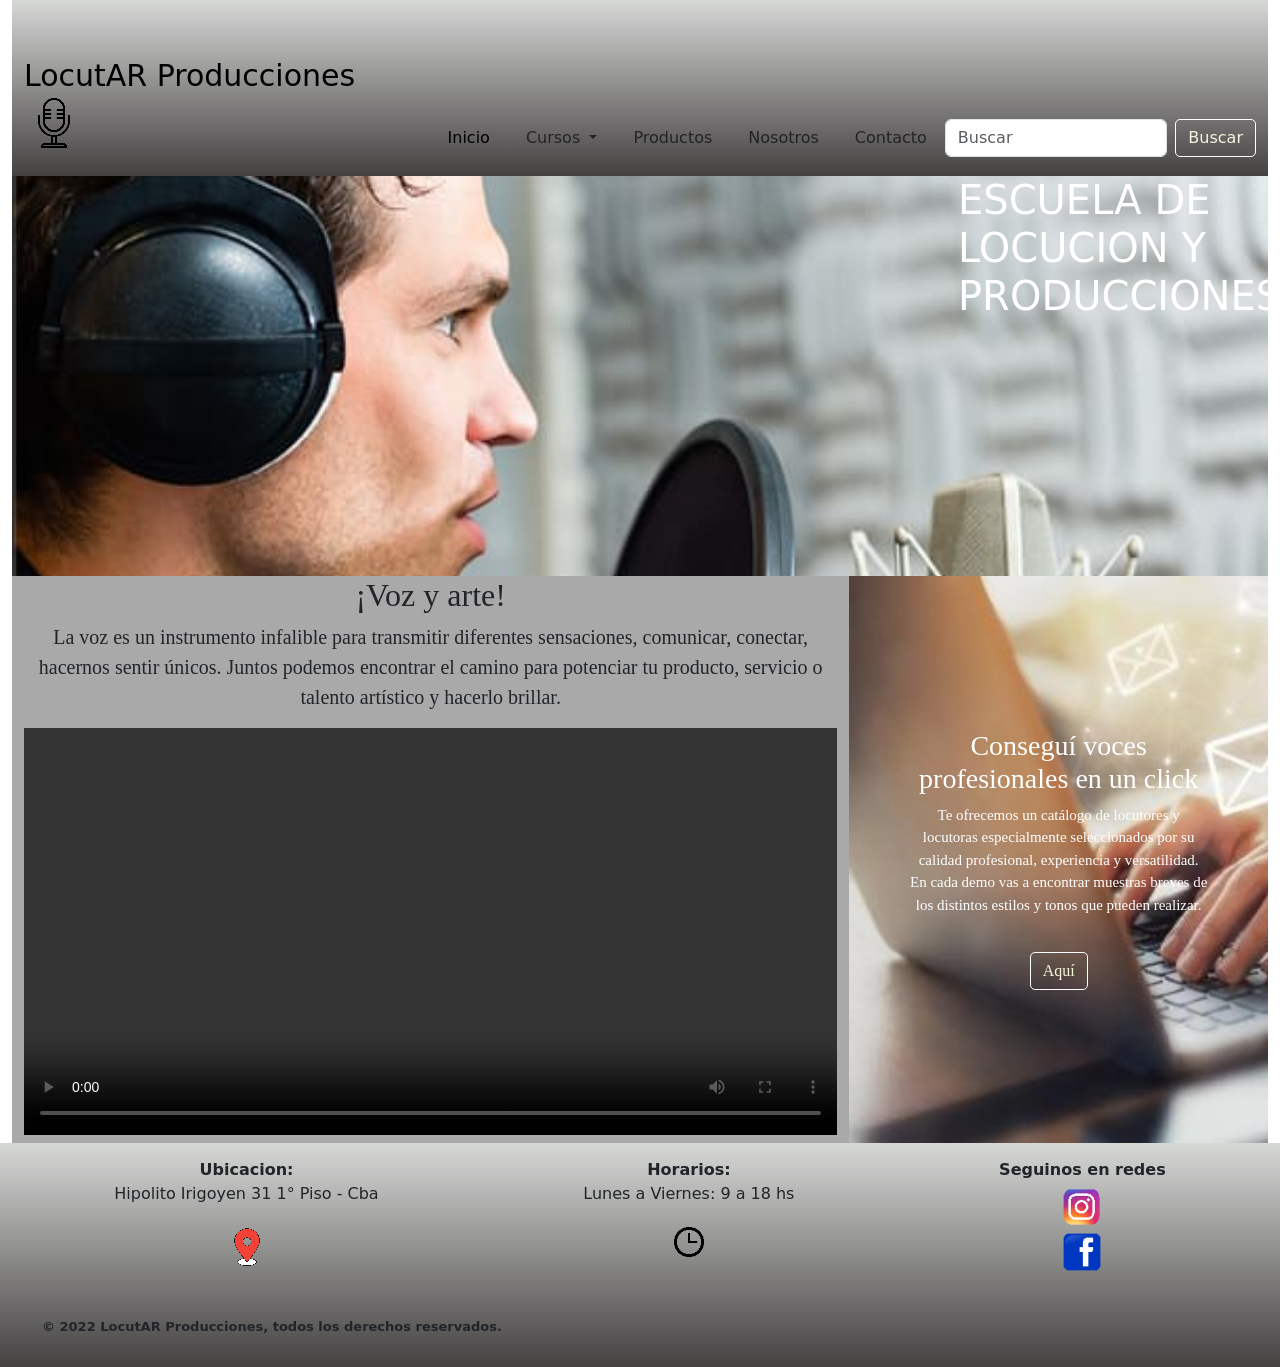
==== index.html @ f4ece112 "entrega040722" ====
<!DOCTYPE html>
<html lang="es">

<head>
    <meta charset="UTF-8">
    <meta http-equiv="X-UA-Compatible" content="IE=edge">
    <meta name="viewport" content="width=device-width, initial-scale=1.0">
    <title>LocutAR Producciones</title>
    <meta name="description" content="Producciones de locución, cursos, voces para tu proyecto">
    <link rel="shortcut icon" href="./assets/img/favicon5.png">
    <link rel="stylesheet" href="https: //fonts.googleapis.com/css2? family= Merriweather:ital,wght@0,300;1,300 & display=swap" rel="stylesheet">
    <link href="https://cdn.jsdelivr.net/npm/bootstrap@5.1.3/dist/css/bootstrap.min.css" rel="stylesheet" integrity="sha384-1BmE4kWBq78iYhFldvKuhfTAU6auU8tT94WrHftjDbrCEXSU1oBoqyl2QvZ6jIW3" crossorigin="anonymous">
    <link rel="stylesheet" href="./assets/CSS/style.css">
</head>
<body class="container-fluid">
    <nav class="navbar navbar-expand-lg navbar-light bg-light">
        <div class="container-fluid">
            <div class="marca">
             <a class="navbar-brand" href="./index.html">LocutAR Producciones</a>
             <img class="logo" src="./assets/img/favicon5.png" alt="logo">
            </div> 
          <button class="navbar-toggler" type="button" data-bs-toggle="collapse" data-bs-target="#navbarSupportedContent" aria-controls="navbarSupportedContent" aria-expanded="false" aria-label="Toggle navigation">
            <span class="navbar-toggler-icon"></span>
          </button>
            <div class="collapse navbar-collapse" id="navbarSupportedContent">
                <ul class="navbar-nav me-auto mb-2 mb-lg-0">
                    <li class="nav-item">
                        <a class="nav-link active" aria-current="page" href="./index.html">Inicio</a>
                    </li>
                    <li class="nav-item dropdown">
                        <a class="nav-link dropdown-toggle" href="#" id="navbarDropdown" role="button" data-bs-toggle="dropdown"
                            aria-expanded="false">
                            Cursos
                        </a>
                        <ul class="dropdown-menu" aria-labelledby="navbarDropdown">
                            <li><a class="dropdown-item" href="./pages/cursos.html">Locucion Radial</a></li>
                            <li><a class="dropdown-item" href="./pages/cursos.html">Voz en off</a></li>
                            <li><a class="dropdown-item" href="./pages/cursos.html">Artistica</a></li>
                            <li><a class="dropdown-item" href="./pages/cursos.html">Oratoria</a></li>
                        </ul>
                    </li>                    
                    <li class="nav-item">
                        <a class="nav-link" href="../pages/servicios.html">Productos</a>
                    </li>
                    <li class="nav-item">
                        <a class="nav-link" href="./pages/nosotros.html">Nosotros</a>
                    </li>
                    <li class="nav-item">
                        <a class="nav-link" href="./pages/contacto.html">Contacto</a>
                    </li>
                </ul>
                <form class="d-flex">
                    <input class="form-control me-2" type="search" placeholder="Buscar" aria-label="Search">
                    <button class="btn" type="submit">Buscar</button>
                </form>
            </div>
        </div>
    </nav>    
    <header class="encabezado">
        <h1>ESCUELA DE LOCUCION Y PRODUCCIONES</h1>
    </header>
    <main class="row introduccion ">  
        <div class="col-lg-8">
            <h2>¡Voz y arte!</h2>
            <p>La voz es un instrumento infalible para transmitir diferentes sensaciones, comunicar, conectar,
                hacernos sentir únicos. Juntos podemos encontrar el camino para potenciar tu producto, servicio
                o talento artístico y hacerlo brillar.</p>
            <video src="./assets/videos/Vídeo nuevo3.mp4" alt="Bienvenido" controls width="100%"></video>
        </div>
        <aside class="col-lg-4 publicidad">
            <div class="info_publicidad">
                <h3>Conseguí voces profesionales
                    en un click</h3>
                <p>Te ofrecemos un catálogo de locutores y locutoras especialmente seleccionados por su calidad profesional, experiencia y versatilidad.
                    En cada demo vas a encontrar muestras breves de los distintos estilos y tonos que pueden realizar.</p>
                <button class="btn">Aquí</button>
            </div>    
        </aside>
    </main>
    <footer class="pie row">
        <div class="d-flex justify-content-around">
            <div class="ubicacion">
                <b>Ubicacion:</b>
                <p>Hipolito Irigoyen 31 1° Piso - Cba</p>
                <a href="https://goo.gl/maps/XEveCad5HjjXCvgTA"><img class="ubicacion__img"
                        src="./assets/img/—Pngtree—vector location icon_3996114.png" alt=""></a>
            </div>
            <div class="horario">
                <b>Horarios:</b>
                <p>Lunes a Viernes: 9 a 18 hs</p>
                <img class="horario__img" src="./assets/img/reloj-circular-descargar-iconos-gratis-234873.png" alt="">
            </div>
            <div class="redes">
                <b>Seguinos en redes</b>
                <a href="https://www.instagram.com/guillestreluk/?hl=es-la"><img class="redes__img"
                        src="./assets/img/instagram.png" alt="Instagram"></a>
                <a href="https://www.facebook.com/guille.streluk"><img class="redes__img" src="./assets/img/facebook.png"
                        alt="Facebook"></a>
            </div>
        </div>    
        <div class="pie__marca">    
            <b>© 2022 LocutAR Producciones, todos los derechos reservados.</b>
        </div>
    </footer>   
    <script src="https://cdn.jsdelivr.net/npm/bootstrap@5.1.3/dist/js/bootstrap.bundle.min.js" integrity="sha384-ka7Sk0Gln4gmtz2MlQnikT1wXgYsOg+OMhuP+IlRH9sENBO0LRn5q+8nbTov4+1p" crossorigin="anonymous"></script>
</body>

</html>
---- assets/CSS/style.css ----
.navbar {
  background-image: -webkit-gradient(linear, left top, left bottom, from(#d6d8d6), to(#444141));
  background-image: linear-gradient(#d6d8d6, #444141);
}

.navbar .navbar-brand {
  font-size: 30px;
}

.navbar .marca {
  height: 70px;
}

.navbar .marca .logo {
  margin-left: 5px;
  margin-bottom: 10px;
  -webkit-animation-name: logo;
          animation-name: logo;
  -webkit-animation-duration: 1.5s;
          animation-duration: 1.5s;
  -webkit-animation-timing-function: ease-out;
          animation-timing-function: ease-out;
}

.navbar #navbarSupportedContent {
  margin-top: 100px;
}

.navbar .nav-link {
  margin: 10px;
}

@-webkit-keyframes logo {
  0% {
    -webkit-transform: rotate(10deg);
            transform: rotate(10deg);
    -webkit-transform: translate(0px, -40px);
            transform: translate(0px, -40px);
  }
  40% {
    -webkit-transform: rotate(15deg);
            transform: rotate(15deg);
  }
  60% {
    -webkit-transform: rotate(-15deg);
            transform: rotate(-15deg);
  }
  100% {
    -webkit-transform: rotate(0deg);
            transform: rotate(0deg);
  }
}

@keyframes logo {
  0% {
    -webkit-transform: rotate(10deg);
            transform: rotate(10deg);
    -webkit-transform: translate(0px, -40px);
            transform: translate(0px, -40px);
  }
  40% {
    -webkit-transform: rotate(15deg);
            transform: rotate(15deg);
  }
  60% {
    -webkit-transform: rotate(-15deg);
            transform: rotate(-15deg);
  }
  100% {
    -webkit-transform: rotate(0deg);
            transform: rotate(0deg);
  }
}

@-webkit-keyframes aparecer {
  0% {
    -webkit-transform: translate(200px, 0px);
            transform: translate(200px, 0px);
  }
  100% {
    -webkit-transform: translate(0px, 0px);
            transform: translate(0px, 0px);
  }
}

@keyframes aparecer {
  0% {
    -webkit-transform: translate(200px, 0px);
            transform: translate(200px, 0px);
  }
  100% {
    -webkit-transform: translate(0px, 0px);
            transform: translate(0px, 0px);
  }
}

.encabezado {
  background-image: url(../img/header4.jpg);
  background-size: cover;
  font-size: 20px;
  height: 400px;
  display: -webkit-box;
  display: -ms-flexbox;
  display: flex;
  -webkit-box-orient: horizontal;
  -webkit-box-direction: normal;
      -ms-flex-direction: row;
          flex-direction: row;
  -webkit-box-align: start;
      -ms-flex-align: start;
          align-items: flex-start;
  -webkit-box-pack: end;
      -ms-flex-pack: end;
          justify-content: end;
  color: white;
}

.encabezado h1 {
  -webkit-animation-name: aparecer;
          animation-name: aparecer;
  -webkit-animation-duration: 3s;
          animation-duration: 3s;
  width: 270px;
  height: 100px;
  margin-right: 40px;
}

.slogan {
  width: 100%;
  height: 150px;
  background-color: #353232;
  color: white;
  padding: 10px;
}

.slogan .texto {
  -webkit-animation-name: aparecer;
          animation-name: aparecer;
  -webkit-animation-duration: 2s;
          animation-duration: 2s;
  -webkit-box-align: center;
      -ms-flex-align: center;
          align-items: center;
}

.publicidad {
  background-image: url(../img/publicidad2.jpg);
  background-size: cover;
  display: -webkit-box;
  display: -ms-flexbox;
  display: flex;
  -webkit-box-orient: vertical;
  -webkit-box-direction: normal;
      -ms-flex-direction: column;
          flex-direction: column;
  max-width: 100%;
  height: auto;
  font-size: 15px;
  color: white;
  -webkit-box-align: center;
      -ms-flex-align: center;
          align-items: center;
  text-align: center;
  -webkit-box-pack: center;
      -ms-flex-pack: center;
          justify-content: center;
}

.publicidad button {
  margin-top: 20px;
}

.publicidad div {
  width: 300px;
  overflow: visible;
}

.btn, .curso_cat .btn, .boton_info {
  border-radius: 5px;
  border-color: white;
  color: beige;
}

.introduccion {
  background-color: darkgrey;
  font-family: 'Merriweather', serif;
  font-size: 20px;
  text-align: center;
  margin: 0%;
}

.curso_cat {
  height: 300px;
  border: solid 1px;
  text-align: center;
  border-radius: 5px;
  background-color: #bb9696;
  color: #f8f4f4;
  padding: 3px;
  margin: 0;
}

.curso_cat .btn, .curso_cat .boton_info {
  padding: 10px;
  background-color: #dd6a0c;
}

.btn:hover, .boton_info:hover {
  background-color: #0b26be;
  color: white;
}

.servicios_cat {
  -ms-flex-wrap: wrap;
      flex-wrap: wrap;
}

.radial {
  background-image: url(../img/radial.jpg);
  background-size: cover;
}

.off {
  background-image: url(../img/header4.jpg);
  background-size: cover;
}

.artistica {
  background-image: url(../img/artistica2.jpg);
  background-size: cover;
  background-position: 5px;
}

.oratoria {
  background-image: url(../img/oratoria2.jpg);
  background-size: cover;
  background-position: 5px;
}

.form_cursos {
  width: 400px;
  background-color: black;
  margin-top: 0px;
}

.boton_info {
  padding: 10px;
  background-color: #dd6a0c;
  -webkit-box-pack: center;
      -ms-flex-pack: center;
          justify-content: center;
  -webkit-box-align: center;
      -ms-flex-align: center;
          align-items: center;
}

.formulario {
  margin-bottom: 20px;
  border: 1px solid black;
  background-color: #cccccc;
  color: black;
  padding: 10px;
  margin: 10px;
}

.formulario .boton {
  -webkit-box-shadow: 5px 4px 15px -4px #000000;
          box-shadow: 5px 4px 15px -4px #000000;
  margin: 10px;
  border-radius: 5px;
}

.formulario .boton:active {
  -webkit-box-shadow: 5px 4px 7px -4px #000000;
          box-shadow: 5px 4px 7px -4px #000000;
}

/* ----footer---*/
.pie {
  display: -webkit-box;
  display: -ms-flexbox;
  display: flex;
  -webkit-box-orient: horizontal;
  -webkit-box-direction: normal;
      -ms-flex-direction: row;
          flex-direction: row;
  -webkit-box-pack: space-evenly;
      -ms-flex-pack: space-evenly;
          justify-content: space-evenly;
  -ms-flex-wrap: wrap;
      flex-wrap: wrap;
  background-image: -webkit-gradient(linear, left top, left bottom, from(#d6d8d6), to(#444141));
  background-image: linear-gradient(#d6d8d6, #444141);
}

.redes {
  display: -webkit-box;
  display: -ms-flexbox;
  display: flex;
  -webkit-box-orient: vertical;
  -webkit-box-direction: normal;
      -ms-flex-direction: column;
          flex-direction: column;
  -webkit-box-align: center;
      -ms-flex-align: center;
          align-items: center;
  text-align: center;
  margin: 5px;
  padding: 10px;
}

.redes img {
  max-width: 40px;
  padding-top: 5px;
}

.ubicacion {
  margin: 5px;
  padding: 10px;
  display: -webkit-box;
  display: -ms-flexbox;
  display: flex;
  -webkit-box-orient: vertical;
  -webkit-box-direction: normal;
      -ms-flex-direction: column;
          flex-direction: column;
  -webkit-box-align: center;
      -ms-flex-align: center;
          align-items: center;
  text-align: center;
}

.ubicacion img {
  max-width: 50px;
}

.horario {
  display: -webkit-box;
  display: -ms-flexbox;
  display: flex;
  -webkit-box-orient: vertical;
  -webkit-box-direction: normal;
      -ms-flex-direction: column;
          flex-direction: column;
  -webkit-box-align: center;
      -ms-flex-align: center;
          align-items: center;
  text-align: center;
  margin: 5px;
  padding: 10px;
}

.horario img {
  max-width: 40px;
  padding: 5px;
}

.pie__marca {
  margin: 30px;
  font-size: 13px;
}

.ubicacion__img:hover {
  -webkit-transform: scale(1.5);
          transform: scale(1.5);
  -webkit-transition: all 1s;
  transition: all 1s;
}

.redes__img:hover {
  -webkit-transform: scale(1.5);
          transform: scale(1.5);
  -webkit-transition: all 1s;
  transition: all 1s;
}
/*# sourceMappingURL=style.css.map */
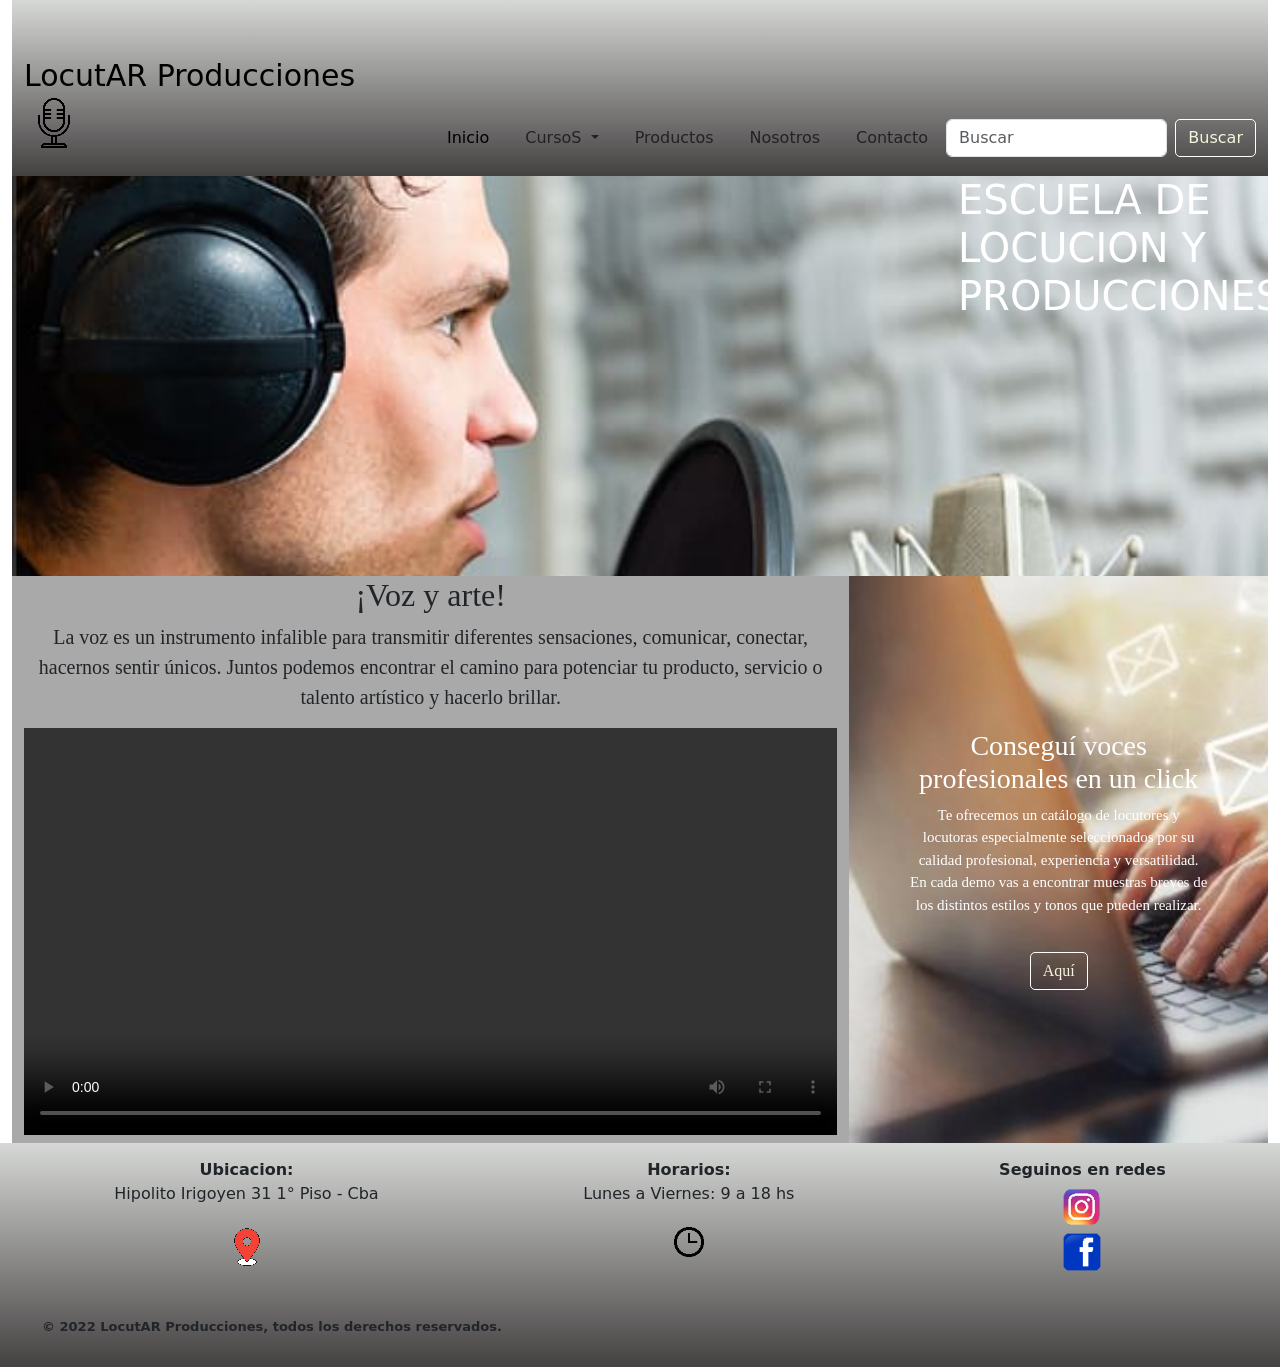
==== commit 82bccee0: "s" ====
--- a/index.html
+++ b/index.html
@@ -30,7 +30,7 @@
                     <li class="nav-item dropdown">
                         <a class="nav-link dropdown-toggle" href="#" id="navbarDropdown" role="button" data-bs-toggle="dropdown"
                             aria-expanded="false">
-                            Cursos
+                            CursoS
                         </a>
                         <ul class="dropdown-menu" aria-labelledby="navbarDropdown">
                             <li><a class="dropdown-item" href="./pages/cursos.html">Locucion Radial</a></li>
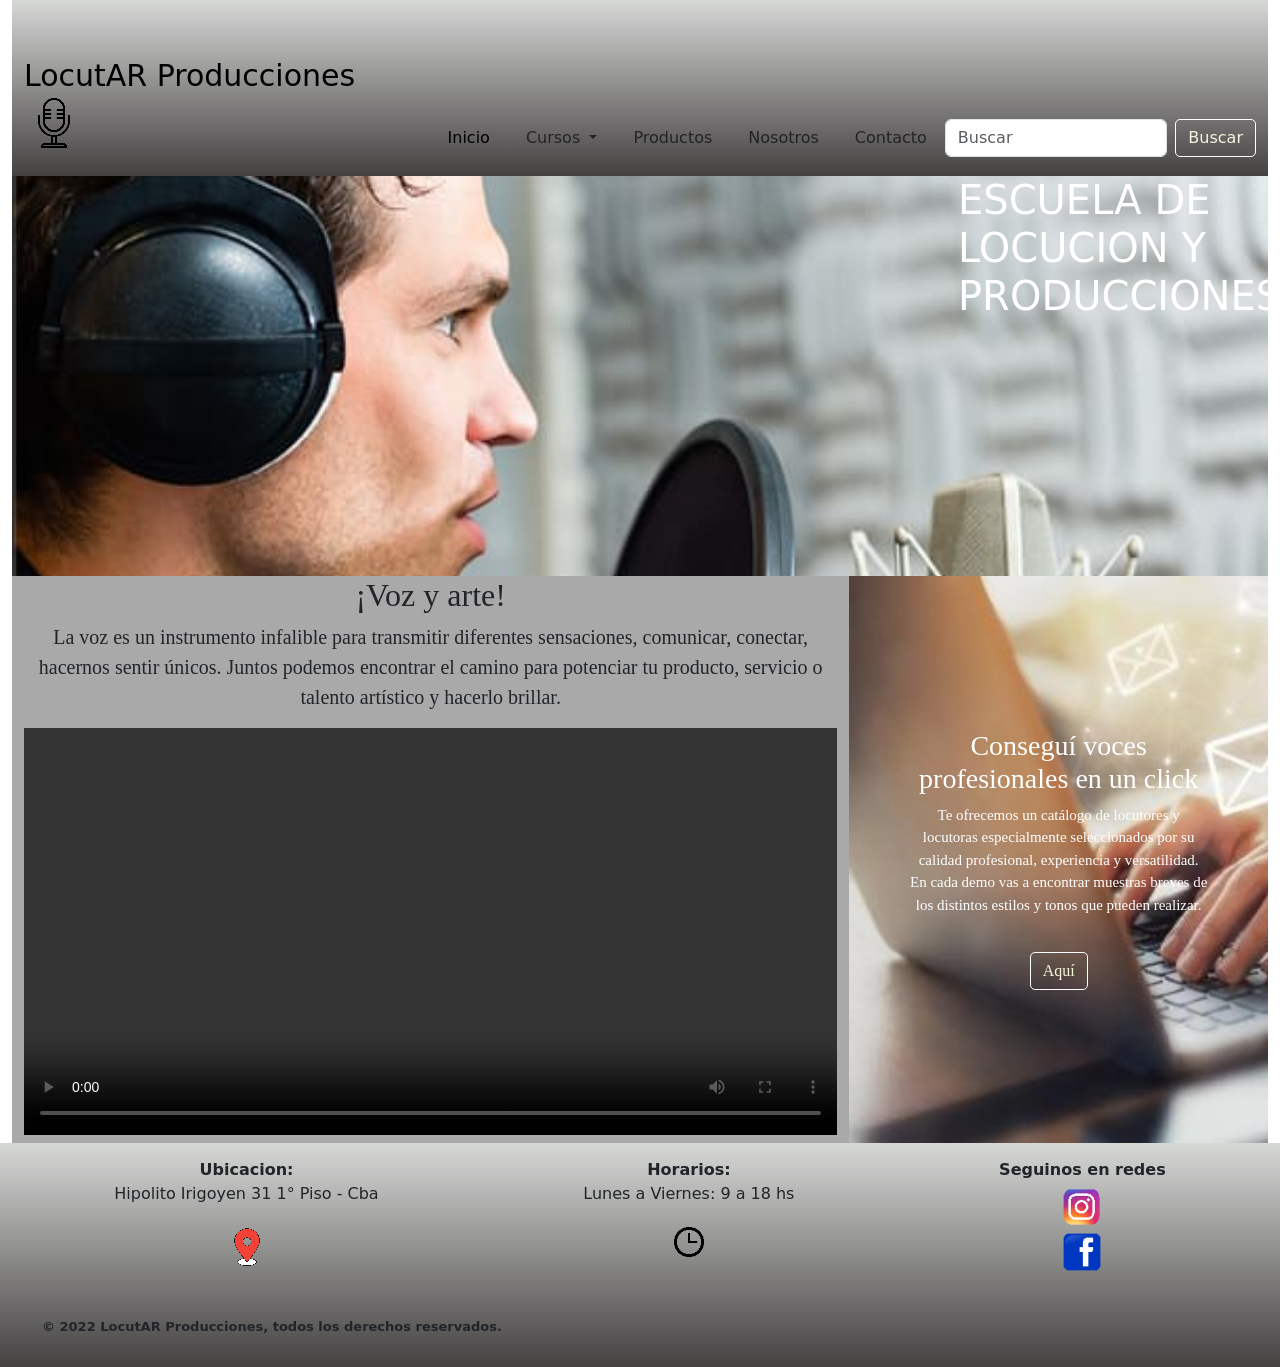
==== commit d363142e: "s" ====
--- a/index.html
+++ b/index.html
@@ -30,7 +30,7 @@
                     <li class="nav-item dropdown">
                         <a class="nav-link dropdown-toggle" href="#" id="navbarDropdown" role="button" data-bs-toggle="dropdown"
                             aria-expanded="false">
-                            CursoS
+                            Cursos
                         </a>
                         <ul class="dropdown-menu" aria-labelledby="navbarDropdown">
                             <li><a class="dropdown-item" href="./pages/cursos.html">Locucion Radial</a></li>
